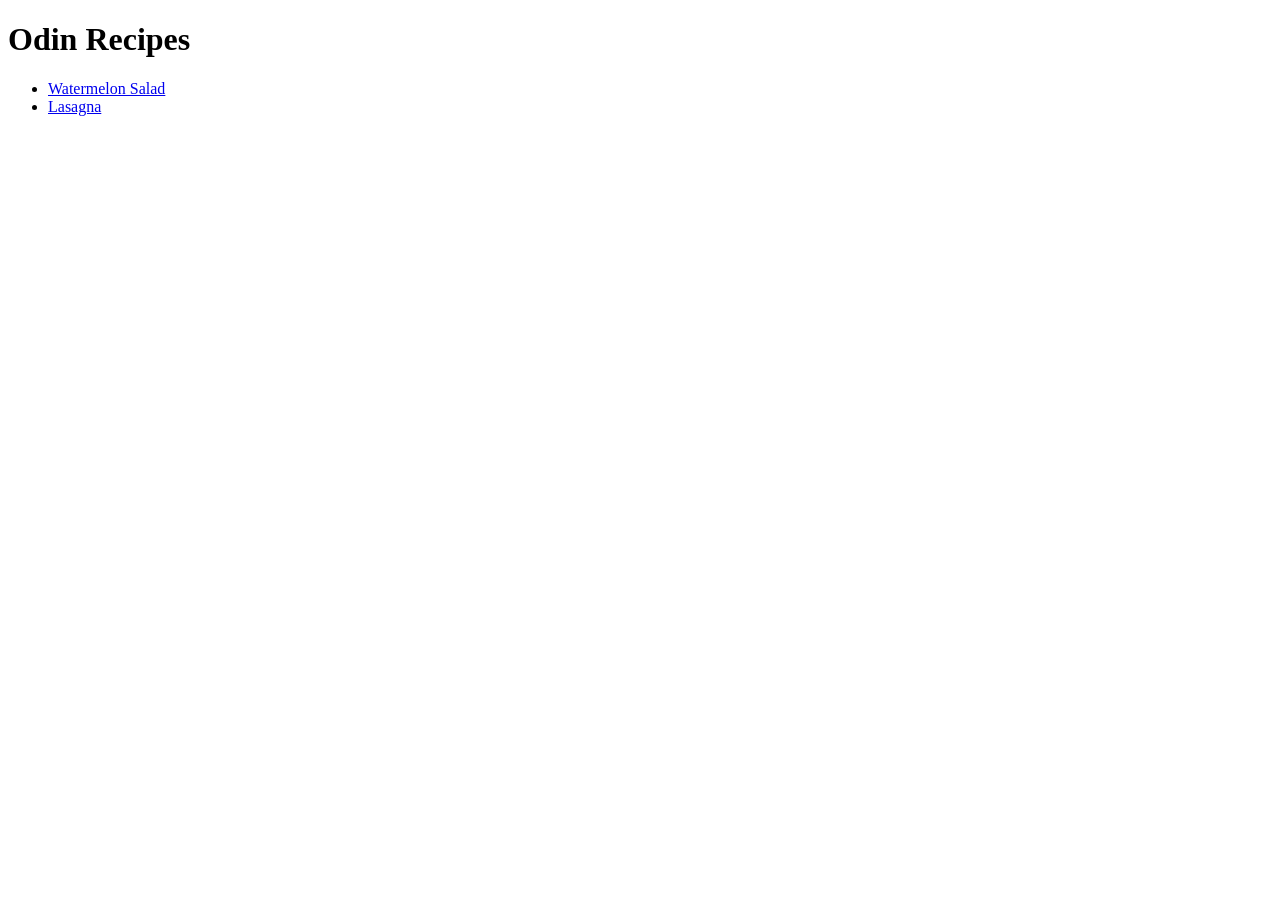
==== index.html @ 66044af6 "added lasagna recipe" ====
<!DOCTYPE html>
<html lang="en">
<head>
    <meta charset="UTF-8">
    <meta name="viewport" content="width=device-width, initial-scale=1.0">
    <title>Odin Recipes</title>
</head>
<body>
    <h1>Odin Recipes</h1>

    <ul>
        <li><a href="recipes/watermelon-salad.html">Watermelon Salad</a></li>
        <li><a href="recipes/lasagna.html">Lasagna</a></li>
    </ul>
</body>
</html>
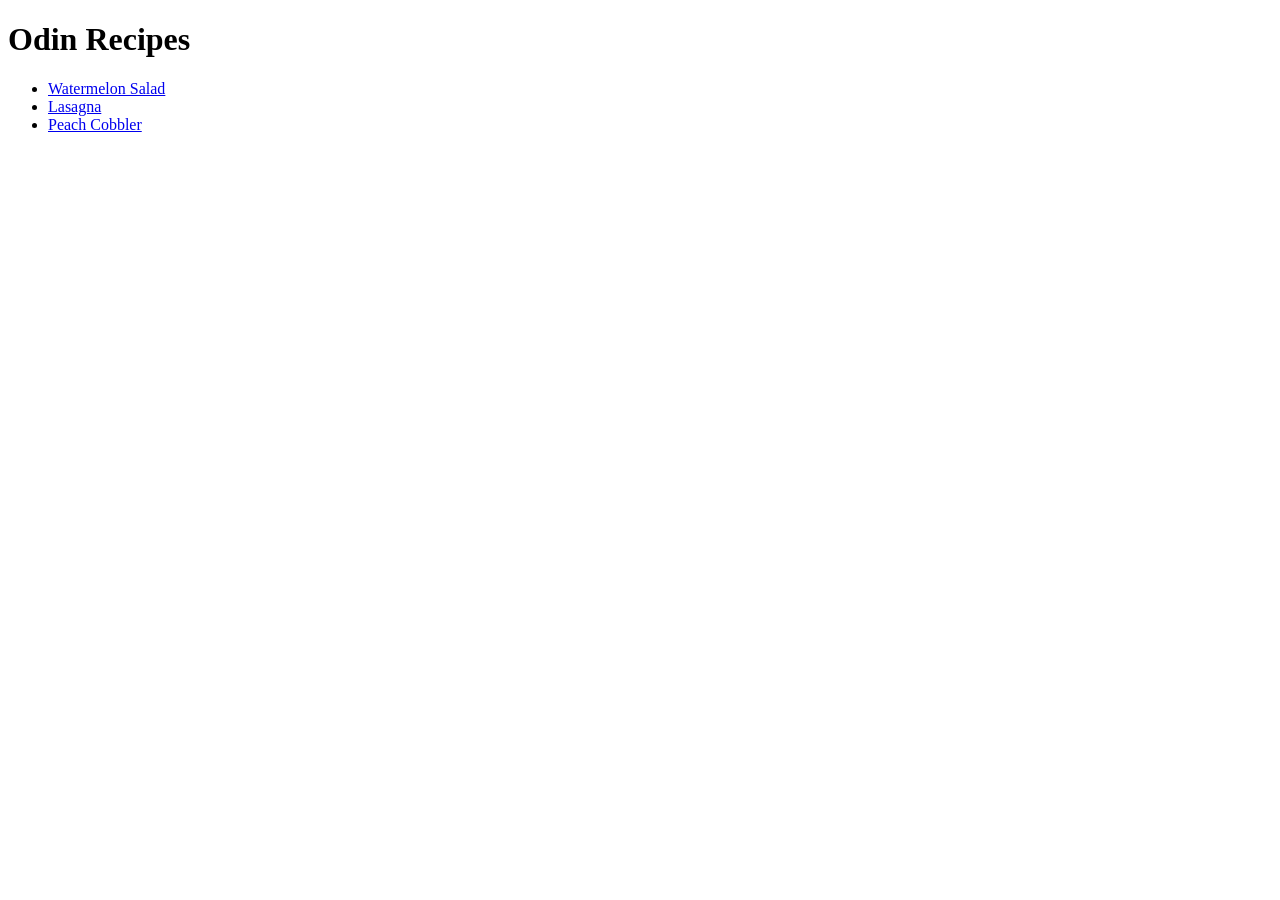
==== commit ecfe00ba: "added peach cobbler site" ====
--- a/index.html
+++ b/index.html
@@ -11,6 +11,7 @@
     <ul>
         <li><a href="recipes/watermelon-salad.html">Watermelon Salad</a></li>
         <li><a href="recipes/lasagna.html">Lasagna</a></li>
+        <li><a href="recipes/peach-cobbler.html">Peach Cobbler</a></li>
     </ul>
 </body>
 </html>
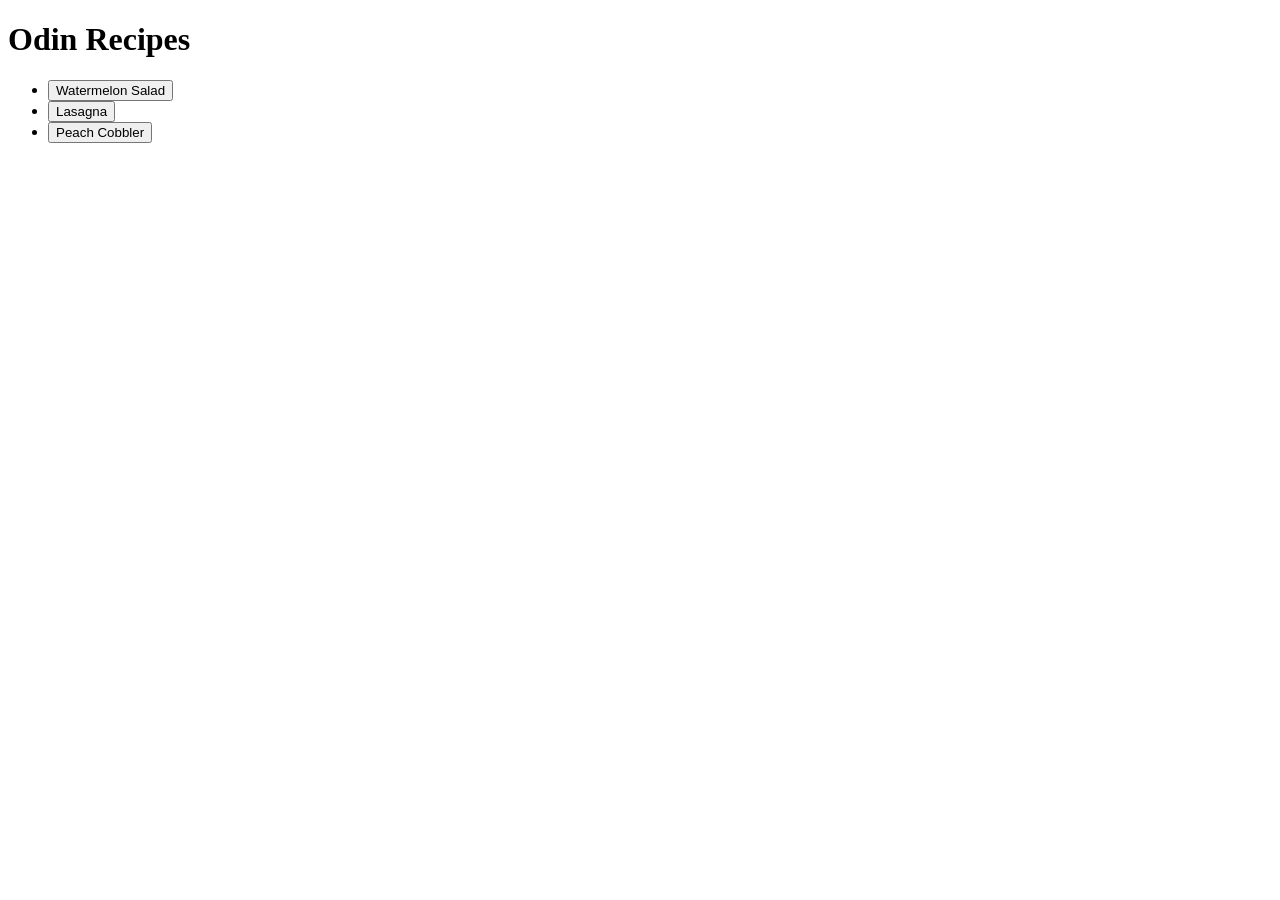
==== commit 8edc13f5: "learn more and make it look better" ====
--- a/index.html
+++ b/index.html
@@ -2,16 +2,18 @@
 <html lang="en">
 <head>
     <meta charset="UTF-8">
+    <meta http-equiv="X-UA-Compatible" content="IE=edge">
     <meta name="viewport" content="width=device-width, initial-scale=1.0">
     <title>Odin Recipes</title>
+    <link rel="stylesheet" href="styles.css">
 </head>
+
 <body>
-    <h1>Odin Recipes</h1>
-
+    <h1 class="title">Odin Recipes</h1>
     <ul>
-        <li><a href="recipes/watermelon-salad.html">Watermelon Salad</a></li>
-        <li><a href="recipes/lasagna.html">Lasagna</a></li>
-        <li><a href="recipes/peach-cobbler.html">Peach Cobbler</a></li>
+        <li><a href="recipes/watermelon-salad.html"><button>Watermelon Salad</button></a></li>
+        <li><a href="recipes/lasagna.html"><button>Lasagna</button></a></li>
+        <li><a href="recipes/peach-cobbler.html"><button>Peach Cobbler</button></a></li>
     </ul>
 </body>
 </html>
